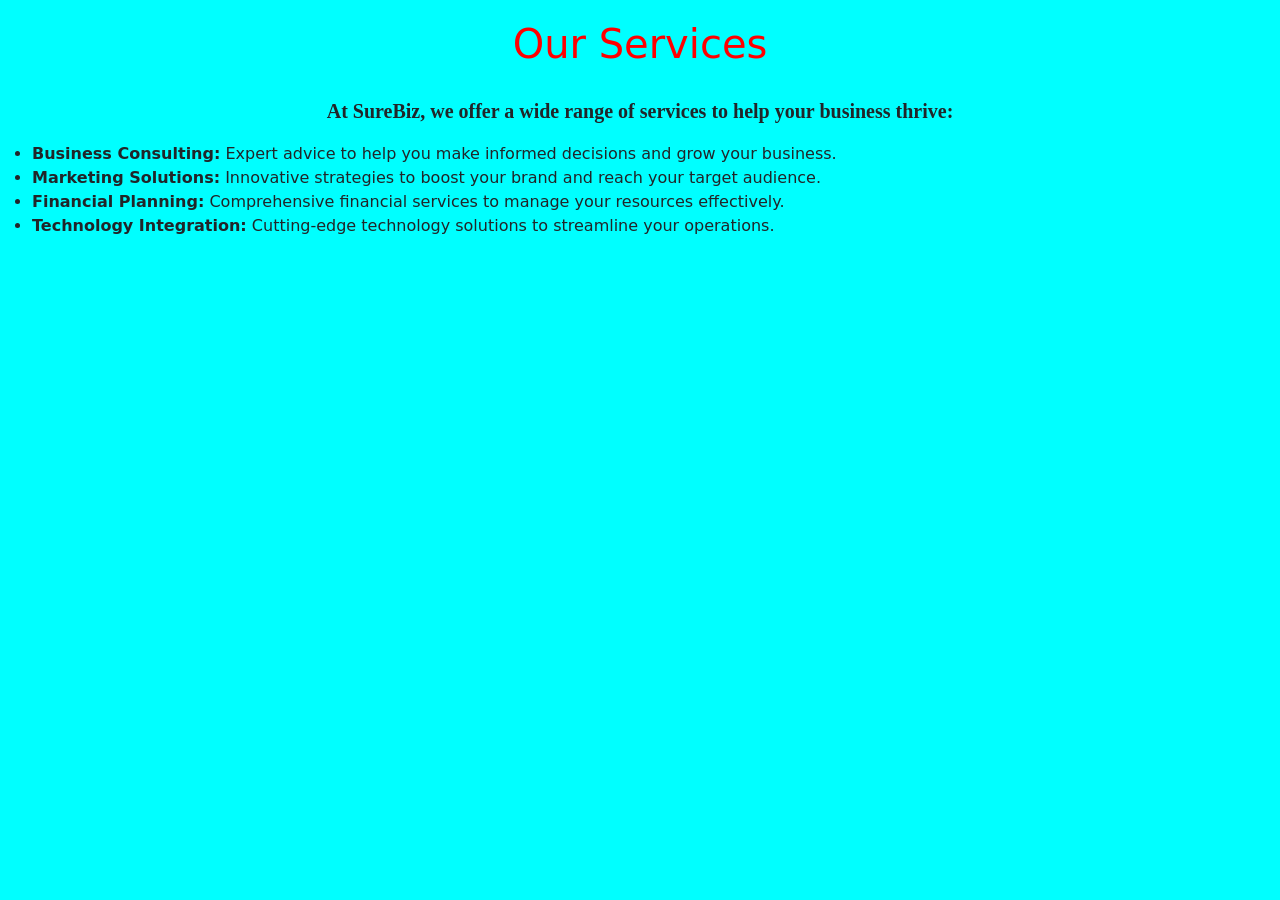
==== services.html @ f0c696ad "Added about.html and services.html" ====
<!DOCTYPE html>
<head>
    <title>Services - SUREBIZ</title>
    <link href="https://cdn.jsdelivr.net/npm/bootstrap@5.0.2/dist/css/bootstrap.min.css" rel="stylesheet" integrity="sha384-EVSTQN3/azprG1Anm3QDgpJLIm9Nao0Yz1ztcQTwFspd3yD65VohhpuuCOmLASjC" crossorigin="anonymous">
    <link rel="stylesheet" href="css/style.css">
</head>
<body>
    <h1>Our Services</h1>
    <p>At SureBiz, we offer a wide range of services to help your business thrive:</p>
    <ul>
        <li><strong>Business Consulting:</strong> Expert advice to help you make informed decisions and grow your business.</li>
        <li><strong>Marketing Solutions:</strong> Innovative strategies to boost your brand and reach your target audience.</li>
        <li><strong>Financial Planning:</strong> Comprehensive financial services to manage your resources effectively.</li>
        <li><strong>Technology Integration:</strong> Cutting-edge technology solutions to streamline your operations.</li>
    </ul>
</body>
</html>
---- css/style.css ----
h1 {
  text-align: center;
  color: red;
  padding: 20px;
}

body {
  background-color: aqua;
}

p {
  font-family: weding script;
  font-size: 20px;
  font-weight: bold;
  padding-top: 0px;
  text-align: center;
}

/*# sourceMappingURL=style.css.map */
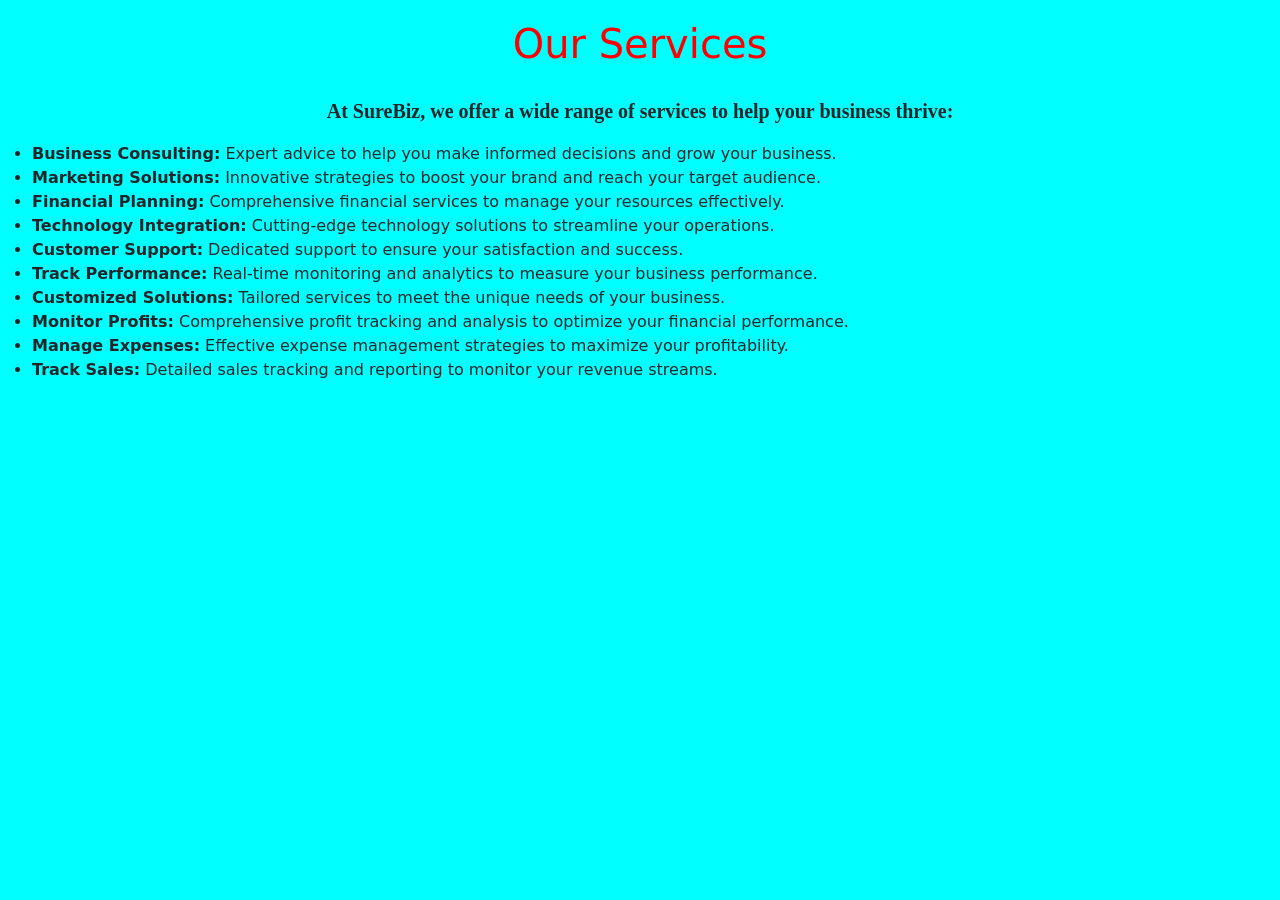
==== commit de1f1467: "Added other services in services.html" ====
--- a/services.html
+++ b/services.html
@@ -12,6 +12,12 @@
         <li><strong>Marketing Solutions:</strong> Innovative strategies to boost your brand and reach your target audience.</li>
         <li><strong>Financial Planning:</strong> Comprehensive financial services to manage your resources effectively.</li>
         <li><strong>Technology Integration:</strong> Cutting-edge technology solutions to streamline your operations.</li>
+        <li><strong>Customer Support:</strong> Dedicated support to ensure your satisfaction and success.</li>
+        <li><strong>Track Performance:</strong> Real-time monitoring and analytics to measure your business performance.</li>
+        <li><strong>Customized Solutions:</strong> Tailored services to meet the unique needs of your business.</li>
+        <li><strong>Monitor Profits:</strong> Comprehensive profit tracking and analysis to optimize your financial performance.</li>
+        <li><strong>Manage Expenses:</strong> Effective expense management strategies to maximize your profitability.</li>
+        <li><strong>Track Sales:</strong> Detailed sales tracking and reporting to monitor your revenue streams.</li>
     </ul>
 </body>
 </html>
